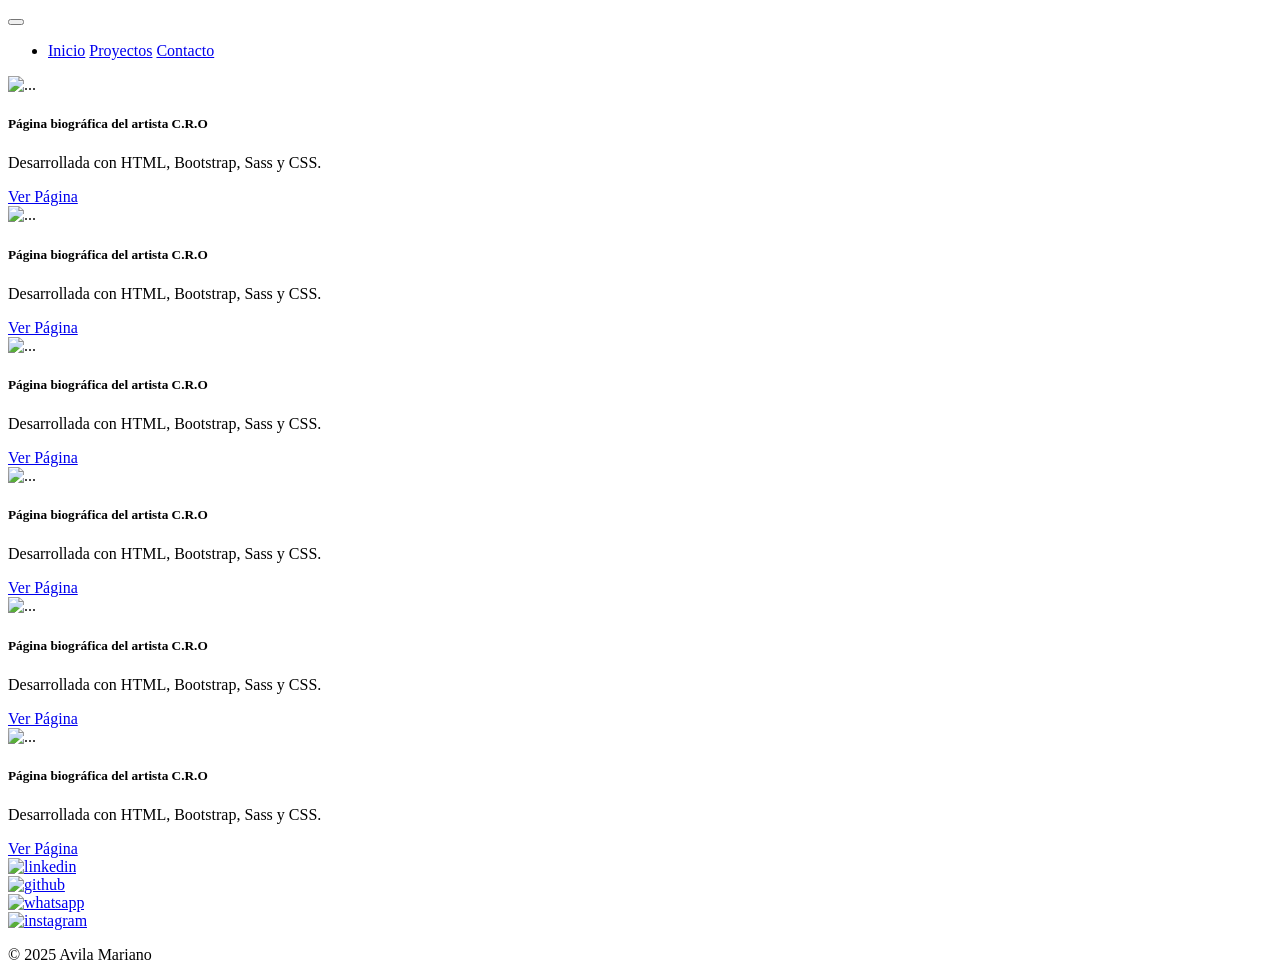
==== paginas/proyectos.html @ d9ef750a "Completo para entrega final" ====
<!DOCTYPE html>
<html lang="en">
<head>
    <meta charset="UTF-8">
    <meta name="viewport" content="width=device-width, initial-scale=1.0">
    <title>Mariano Ávila - Proyectos</title>
    <meta name="author" content="Mariano Ávila">
    <meta name="description" content="Explora los proyectos desarrollados por Mariano Ávila: sitios web modernos, eficientes y adaptables con tecnologías HTML, CSS, JS y PHP.">
    <meta name="keywords" content="desarrollador web,proyectos, portfolio, HTML, CSS, JavaScript, PHP, Argentina, Mariano Avila">
    <link rel="icon" href="../medios/avatar.png" type="image/png">
    <link rel="stylesheet" href="../css/bootstrap.min.css">
    <link rel="stylesheet" href="../css/main.css">
</head>
<body>
    <div class="background">
        <header>
            <nav class="navbar navbar-expand-lg nav">
                <div class="container-fluid div-nav">
                    <button class="navbar-toggler boton" type="button" data-bs-toggle="collapse" data-bs-target="#navbarNavAltMarkup" aria-controls="navbarNavAltMarkup" aria-expanded="false" aria-label="Toggle navigation">
                        <span class="navbar-toggler-icon"></span>
                    </button>
                    <ul class="collapse navbar-collapse" id="navbarNavAltMarkup">
                        <li class="navbar-nav nav-li">
                            <a class="nav-link" href="../index.html">Inicio</a>
                            <a class="nav-link activo" href="#">Proyectos</a>
                            <a class="nav-link" href="./contacto.html">Contacto</a>
                        </li>
                    </ul>
                </div>
            </nav>
        </header>
    <main>
        <section class="grid-container container section-proyectos">
            <div class="card">
                <img src="../medios/Captura.PNG" class="card-img-top" alt="...">
                <div class="card-body">
                    <h5 class="card-title">Página biográfica del artista C.R.O</h5>
                    <p class="card-text">Desarrollada con HTML, Bootstrap, Sass y CSS.</p>
                    <a href="https://marianoavila07.github.io/ProyectoFinal/" target="_blank" class="btn btn-proyecto">Ver Página</a>
                </div>
            </div>
            <div class="card">
                <img src="../medios/Captura.PNG" class="card-img-top" alt="...">
                <div class="card-body">
                    <h5 class="card-title">Página biográfica del artista C.R.O</h5>
                    <p class="card-text">Desarrollada con HTML, Bootstrap, Sass y CSS.</p>
                    <a href="https://marianoavila07.github.io/ProyectoFinal/" target="_blank" class="btn btn-proyecto">Ver Página</a>
                </div>
            </div>
            <div class="card">
                <img src="../medios/Captura.PNG" class="card-img-top" alt="...">
                <div class="card-body">
                    <h5 class="card-title">Página biográfica del artista C.R.O</h5>
                    <p class="card-text">Desarrollada con HTML, Bootstrap, Sass y CSS.</p>
                    <a href="https://marianoavila07.github.io/ProyectoFinal/" target="_blank" class="btn btn-proyecto">Ver Página</a>
                </div>
            </div>
            <div class="card">
                <img src="../medios/Captura.PNG" class="card-img-top" alt="...">
                <div class="card-body">
                    <h5 class="card-title">Página biográfica del artista C.R.O</h5>
                    <p class="card-text">Desarrollada con HTML, Bootstrap, Sass y CSS.</p>
                    <a href="https://marianoavila07.github.io/ProyectoFinal/" target="_blank" class="btn btn-proyecto">Ver Página</a>
                </div>
            </div>
            <div class="card">
                <img src="../medios/Captura.PNG" class="card-img-top" alt="...">
                <div class="card-body">
                    <h5 class="card-title">Página biográfica del artista C.R.O</h5>
                    <p class="card-text">Desarrollada con HTML, Bootstrap, Sass y CSS.</p>
                    <a href="https://marianoavila07.github.io/ProyectoFinal/" target="_blank" class="btn btn-proyecto">Ver Página</a>
                </div>
            </div>
            <div class="card">
                <img src="../medios/Captura.PNG" class="card-img-top" alt="...">
                <div class="card-body">
                    <h5 class="card-title">Página biográfica del artista C.R.O</h5>
                    <p class="card-text">Desarrollada con HTML, Bootstrap, Sass y CSS.</p>
                    <a href="https://marianoavila07.github.io/ProyectoFinal/" target="_blank" class="btn btn-proyecto">Ver Página</a>
                </div>
            </div>
        </section>
    </main>
<footer>
        <div class="divFooter">
            <div>
                <a href="https://ar.linkedin.com/"><img src="../medios/linkedin.svg" alt="linkedin"></a>
            </div>
            <div>
                <a href="https://github.com/marianoavila07"><img src="../medios/GitHub_dark.svg" alt="github"></a>
            </div>
            <div>
                <a href="https://wa.me/5493816019530"><img src="../medios/whatsapp.svg" alt="whatsapp"></a>
            </div>
            <div>
                <a href="https://www.instagram.com/marianoavila58/"><img src="../medios/Instagram_dark.svg" alt="instagram"></a>
            </div>
        </div>
        <p>&copy; 2025 Avila Mariano</p>
    </footer>
    </div>
<script src="../js/bootstrap.min.js"></script>
</body>
</html>
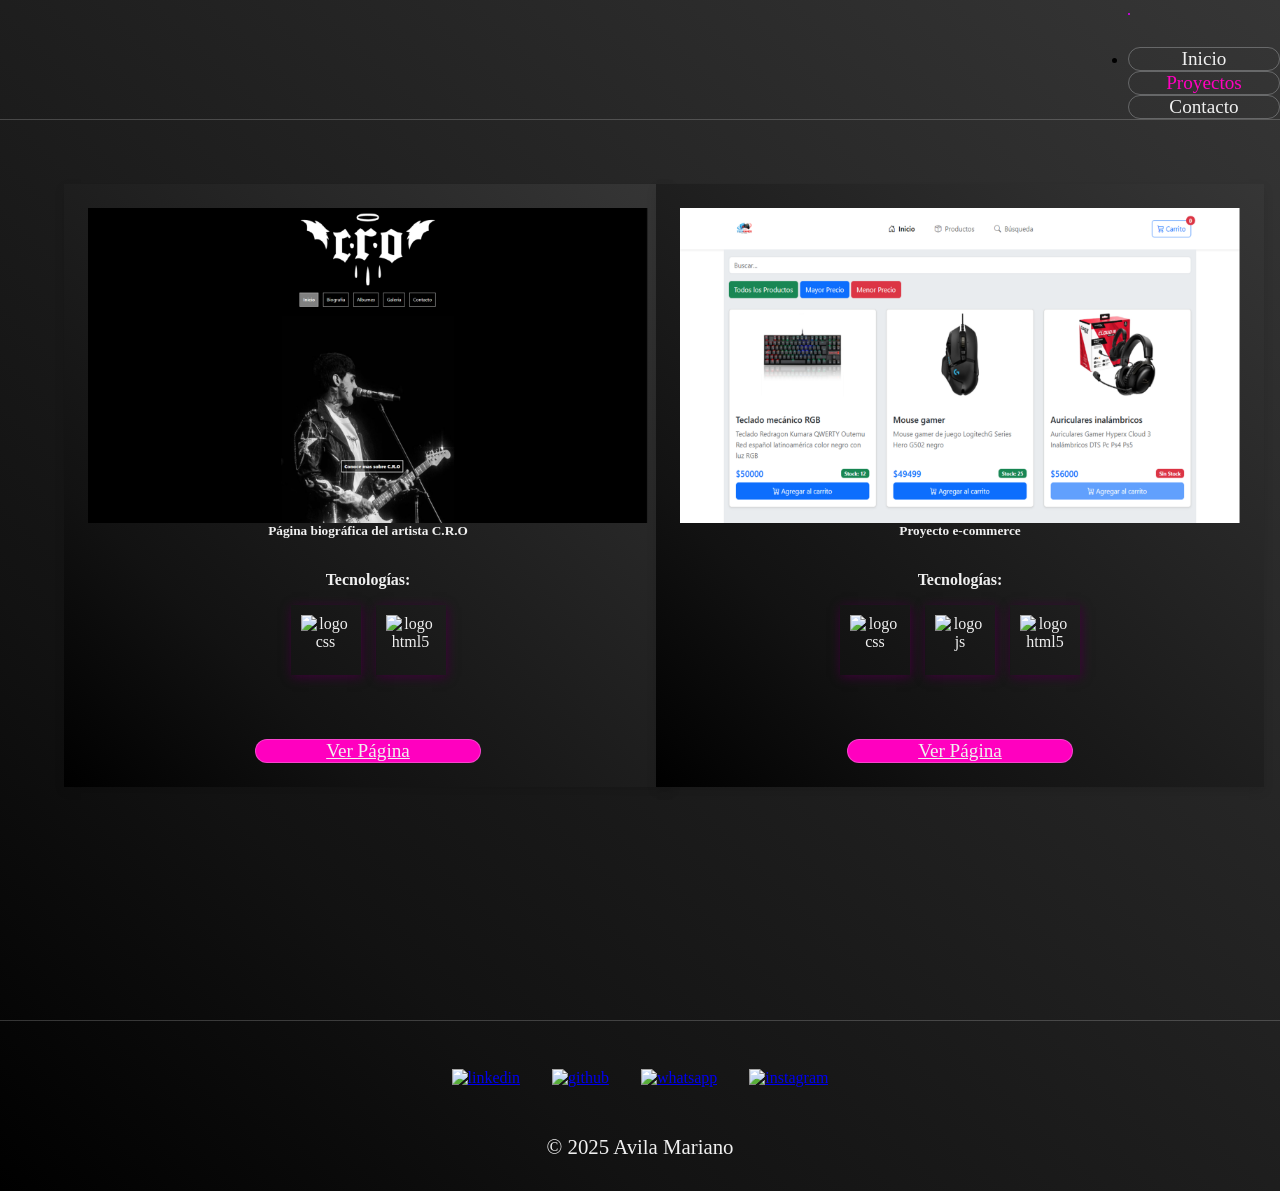
==== commit 9d01e522: "Proyecto actualizado" ====
--- a/paginas/proyectos.html
+++ b/paginas/proyectos.html
@@ -30,56 +30,37 @@
             </nav>
         </header>
     <main>
-        <section class="grid-container container section-proyectos">
-            <div class="card">
-                <img src="../medios/Captura.PNG" class="card-img-top" alt="...">
-                <div class="card-body">
-                    <h5 class="card-title">Página biográfica del artista C.R.O</h5>
-                    <p class="card-text">Desarrollada con HTML, Bootstrap, Sass y CSS.</p>
-                    <a href="https://marianoavila07.github.io/ProyectoFinal/" target="_blank" class="btn btn-proyecto">Ver Página</a>
-                </div>
+<section class="grid-container container section-proyectos">
+    <div class="card">
+        <img src="../medios/proyecto-cro.png" class="card-img-top card-img" alt="proyecto biografico del artista C.R.O">
+        <div class="card-body">
+            <h5 class="card-title">Página biográfica del artista C.R.O</h5>
+            <h6 class="titulo-tecnologias">Tecnologías:</h6>
+            <div class="tecnologias">
+                <img src="../medios/css_old.svg" alt="logo css">
+                <img src="../medios/html5.svg" alt="logo html5">
             </div>
-            <div class="card">
-                <img src="../medios/Captura.PNG" class="card-img-top" alt="...">
-                <div class="card-body">
-                    <h5 class="card-title">Página biográfica del artista C.R.O</h5>
-                    <p class="card-text">Desarrollada con HTML, Bootstrap, Sass y CSS.</p>
-                    <a href="https://marianoavila07.github.io/ProyectoFinal/" target="_blank" class="btn btn-proyecto">Ver Página</a>
-                </div>
+            <a href="https://marianoavila07.github.io/ProyectoFinal/" target="_blank" class="btn btn-proyecto">
+                Ver Página
+            </a>
+        </div>
+    </div>
+    <div class="card">
+        <img src="../medios/e-commerce.PNG" class="card-img-top card-img" alt="proyecto biografico del artista C.R.O">
+        <div class="card-body">
+            <h5 class="card-title">Proyecto e-commerce</h5>
+            <h6 class="titulo-tecnologias">Tecnologías:</h6>
+            <div class="tecnologias">
+                <img src="../medios/css_old.svg" alt="logo css">
+                <img src="../medios/javascript.svg" alt="logo js">
+                <img src="../medios/html5.svg" alt="logo html5">
             </div>
-            <div class="card">
-                <img src="../medios/Captura.PNG" class="card-img-top" alt="...">
-                <div class="card-body">
-                    <h5 class="card-title">Página biográfica del artista C.R.O</h5>
-                    <p class="card-text">Desarrollada con HTML, Bootstrap, Sass y CSS.</p>
-                    <a href="https://marianoavila07.github.io/ProyectoFinal/" target="_blank" class="btn btn-proyecto">Ver Página</a>
-                </div>
-            </div>
-            <div class="card">
-                <img src="../medios/Captura.PNG" class="card-img-top" alt="...">
-                <div class="card-body">
-                    <h5 class="card-title">Página biográfica del artista C.R.O</h5>
-                    <p class="card-text">Desarrollada con HTML, Bootstrap, Sass y CSS.</p>
-                    <a href="https://marianoavila07.github.io/ProyectoFinal/" target="_blank" class="btn btn-proyecto">Ver Página</a>
-                </div>
-            </div>
-            <div class="card">
-                <img src="../medios/Captura.PNG" class="card-img-top" alt="...">
-                <div class="card-body">
-                    <h5 class="card-title">Página biográfica del artista C.R.O</h5>
-                    <p class="card-text">Desarrollada con HTML, Bootstrap, Sass y CSS.</p>
-                    <a href="https://marianoavila07.github.io/ProyectoFinal/" target="_blank" class="btn btn-proyecto">Ver Página</a>
-                </div>
-            </div>
-            <div class="card">
-                <img src="../medios/Captura.PNG" class="card-img-top" alt="...">
-                <div class="card-body">
-                    <h5 class="card-title">Página biográfica del artista C.R.O</h5>
-                    <p class="card-text">Desarrollada con HTML, Bootstrap, Sass y CSS.</p>
-                    <a href="https://marianoavila07.github.io/ProyectoFinal/" target="_blank" class="btn btn-proyecto">Ver Página</a>
-                </div>
-            </div>
-        </section>
+            <a href="https://marianoavila07.github.io/ProyectoFinal/" target="_blank" class="btn btn-proyecto">
+                Ver Página
+            </a>
+        </div>
+    </div>
+</section>
     </main>
 <footer>
         <div class="divFooter">
--- a/css/main.css
+++ b/css/main.css
@@ -0,0 +1,338 @@
+* {
+  margin: 0;
+  padding: 0;
+}
+
+main {
+  min-height: 100vh;
+}
+
+.background {
+  background-image: linear-gradient(to right top, #000000, #121212, #1e1e1e, #2a2a2a, #363636);
+}
+
+header {
+  display: flex;
+  justify-content: end;
+  border-bottom: rgba(255, 255, 255, 0.1921568627) solid 1px;
+}
+header .nav a {
+  display: flex;
+  justify-content: center;
+  align-items: center;
+  width: 150px;
+  border: rgba(229, 231, 235, 0.2941176471) solid 1px;
+  border-radius: 30px;
+  font-size: 1.2rem;
+  text-decoration: none;
+  color: #f0f0f0;
+  transition: 1s;
+}
+header .nav a:hover {
+  background-color: #ba09ce;
+  color: black;
+  transform: scale(1.1);
+}
+header .nav .nav-li {
+  gap: 2rem;
+}
+header .nav .activo {
+  color: #ff00bf !important;
+}
+header .nav .boton {
+  border: #ba09ce solid 1px;
+  background-color: #ba09ce;
+  margin-bottom: 2rem;
+}
+
+.avatar {
+  display: flex;
+  justify-content: center;
+  align-items: center;
+  padding-top: 2rem;
+}
+.avatar-img {
+  width: 230px;
+  height: 260px;
+  border-radius: 50%;
+  object-fit: cover;
+  box-shadow: 1px 2px 10px #3d0238;
+  background-color: rgba(255, 0, 191, 0.0823529412);
+}
+
+.articlePresentacion {
+  text-align: center;
+  padding: 2rem;
+  color: #f0f0f0;
+}
+.articlePresentacion .saludo {
+  font-size: 2rem;
+}
+.articlePresentacion .saludo span {
+  color: #ff00bf;
+}
+.articlePresentacion .rol {
+  color: #686868;
+  font-size: 1.6rem;
+}
+.articlePresentacion strong {
+  color: #ba09ce;
+}
+.articlePresentacion .descripcion {
+  padding: 1rem;
+  font-size: 1.3rem;
+}
+
+.section-principal {
+  display: flex;
+  justify-content: center;
+  align-items: center;
+}
+.section-principal .presentacion {
+  display: flex;
+  flex-wrap: wrap;
+  gap: 2rem;
+  max-width: 1100px;
+  align-items: center;
+  text-align: left;
+}
+
+.h2Habilidades {
+  text-align: center;
+  padding-bottom: 2rem;
+  color: #ba09ce;
+  font-size: 1.5rem;
+}
+
+.sectionHabilidades {
+  padding-bottom: 4rem;
+}
+.sectionHabilidades .articleHabilidades {
+  display: flex;
+  justify-content: center;
+  align-items: center;
+  gap: 30px;
+  padding-bottom: 2rem;
+}
+.sectionHabilidades .articleHabilidades figure img {
+  width: 50px;
+  height: 50px;
+  box-shadow: 1px 2px 10px #3d0238;
+  padding: 10px;
+}
+
+.grid-container {
+  display: grid;
+  grid-template-columns: repeat(auto-fit, minmax(280px, 1fr));
+  gap: 2rem;
+  align-items: stretch;
+  padding: 4rem;
+}
+.grid-container .card {
+  padding: 1.5rem;
+  text-align: center;
+  background-image: linear-gradient(to right top, #000000, #121212, #1e1e1e, #2a2a2a, #363636);
+  border: 0;
+  width: 100%;
+  color: #f0f0f0;
+  display: flex;
+  flex-direction: column;
+  height: 100%;
+  transition: transform 0.3s, box-shadow 0.3s;
+  box-shadow: 0 4px 10px rgba(0, 0, 0, 0.1);
+}
+.grid-container .card .titulo-tecnologias {
+  margin-top: 1rem;
+  font-size: 1rem;
+}
+.grid-container .card:hover {
+  transform: translateY(-5px);
+  box-shadow: 0 10px 20px rgba(235, 89, 203, 0.15);
+}
+.grid-container .card img {
+  width: 100%;
+  aspect-ratio: 16/9;
+  object-fit: cover;
+}
+.grid-container .card .card-body {
+  display: flex;
+  flex-direction: column;
+  gap: 1rem;
+  height: 100%;
+}
+.grid-container .card .card-body .tecnologias {
+  display: flex;
+  justify-content: center;
+  align-items: center;
+  gap: 15px;
+}
+.grid-container .card .card-body .tecnologias img {
+  width: 50px;
+  height: 50px;
+  box-shadow: 1px 2px 10px #3d0238;
+  padding: 10px;
+}
+.grid-container .card .card-body .btn-proyecto {
+  background-color: #ff00bf;
+  margin-top: auto;
+  border: rgba(229, 231, 235, 0.2941176471) solid 1px;
+  border-radius: 30px;
+  font-size: 1.2rem;
+  color: #f0f0f0;
+  width: fit-content;
+  align-self: center;
+  transition: 0.3s;
+  width: 40%;
+}
+.grid-container .card .card-body .btn-proyecto:hover {
+  background-color: #ba09ce;
+  color: black;
+  transform: scale(1.1);
+}
+
+.contacto {
+  padding: 4rem;
+}
+.contacto .h2-form {
+  color: #f0f0f0;
+  text-align: center;
+  padding: 1.5rem;
+}
+
+.form-contacto {
+  justify-content: center;
+  display: grid;
+  gap: 2rem;
+  grid-template-areas: "nombre apellido" "mail numero" "consulta consulta" "boton boton";
+  grid-template-columns: 25% 25%;
+}
+.form-contacto .nombre {
+  grid-area: nombre;
+}
+.form-contacto .apellido {
+  grid-area: apellido;
+}
+.form-contacto .mail {
+  grid-area: mail;
+}
+.form-contacto .numero {
+  grid-area: numero;
+}
+.form-contacto .consulta {
+  grid-area: consulta;
+}
+.form-contacto .form-boton {
+  display: flex;
+  justify-content: center;
+  grid-area: boton;
+}
+.form-contacto label {
+  display: block;
+  font-weight: bold;
+  margin-bottom: 5px;
+  color: #f0f0f0;
+}
+.form-contacto input, .form-contacto textarea {
+  width: 100%;
+  padding: 10px;
+  border: 0;
+  border-radius: 8px;
+  font-size: 16px;
+}
+.form-contacto button {
+  width: 100px;
+  border-radius: 8px;
+  border: 0;
+}
+
+footer {
+  border-top: rgba(255, 255, 255, 0.1921568627) solid 1px;
+}
+footer .divFooter {
+  padding: 2rem;
+  display: flex;
+  justify-content: center;
+  align-items: center;
+}
+footer .divFooter img {
+  width: 60px;
+  padding: 1rem;
+}
+footer p {
+  text-align: center;
+  padding-bottom: 2rem;
+  font-size: 1.3rem;
+  margin: 0;
+  color: #f0f0f0;
+}
+
+/* Tablets */
+@media (max-width: 1024px) {
+  header {
+    justify-content: start;
+  }
+  .grid-container {
+    grid-template-columns: repeat(1, 1fr);
+    gap: 1.5rem;
+    padding: 2rem;
+    width: 100%;
+    height: auto;
+  }
+  .grid-container .card h5 {
+    font-size: 1.2rem;
+  }
+  .grid-container .card p {
+    font-size: 0.95rem;
+  }
+  .presentacion {
+    flex-direction: column;
+    text-align: center;
+  }
+  .rol {
+    font-size: 1.3rem;
+  }
+  .descripcion {
+    font-size: 1.1rem;
+  }
+  .contacto {
+    padding: 2rem;
+  }
+  .form-contacto {
+    grid-template-columns: 1fr 1fr;
+  }
+}
+/* Celulares */
+@media (max-width: 600px) {
+  header {
+    justify-content: start;
+  }
+  .avatar-img {
+    width: 200px;
+    height: 230px;
+  }
+  .grid-container {
+    grid-template-columns: 1fr;
+    gap: 2rem;
+    padding: 1rem;
+    width: 85%;
+    height: auto;
+  }
+  .grid-container .card h5 {
+    font-size: 1.05rem;
+  }
+  .grid-container .card p {
+    font-size: 0.9rem;
+  }
+  .form-contacto {
+    display: block;
+  }
+  label {
+    margin-top: 1rem;
+    display: block;
+  }
+  footer p {
+    font-size: 1rem;
+  }
+}
+
+/*# sourceMappingURL=main.css.map */
